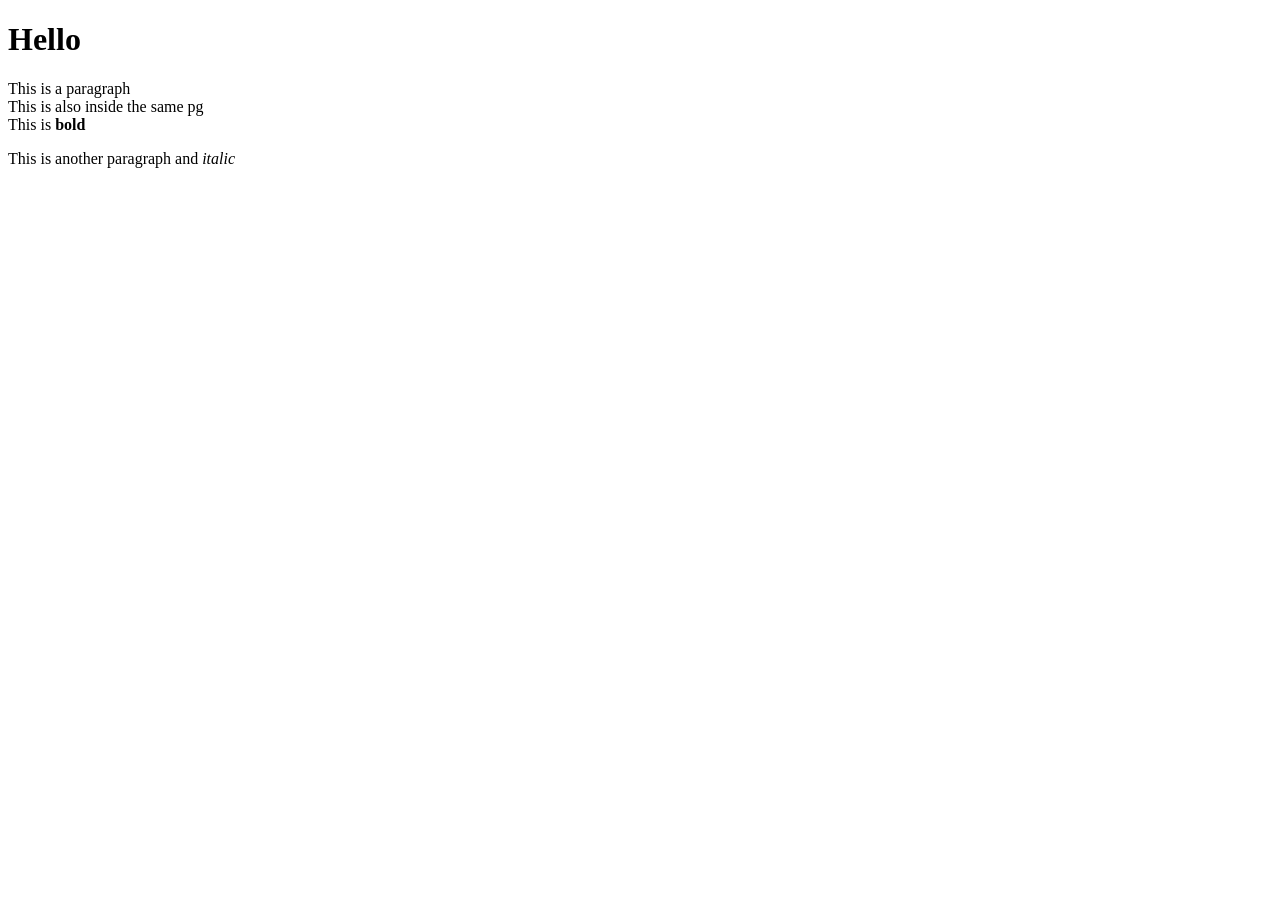
==== output.html @ 67bc88eb "add html output" ====
<!DOCTYPE html>
<html lang="en">
  <head>
    <meta charset="UTF-8">
    <meta name="viewport" content="width=device-width, initial-scale=1.0">
    <meta http-equiv="X-UA-Compatible" content="ie=edge">
    <title>HTML 5 Boilerplate</title>
    <link rel="stylesheet" href="style.css">
  </head>
  <body>

  <h1>Hello</h1>
  <p>
  This is a paragraph<br>  This is also inside the same pg<br>  This is <strong>bold</strong>
</p>
<p>
  This is another paragraph and <em>italic</em>
</p>
    <script src="index.js"></script>
  </body>
</html>
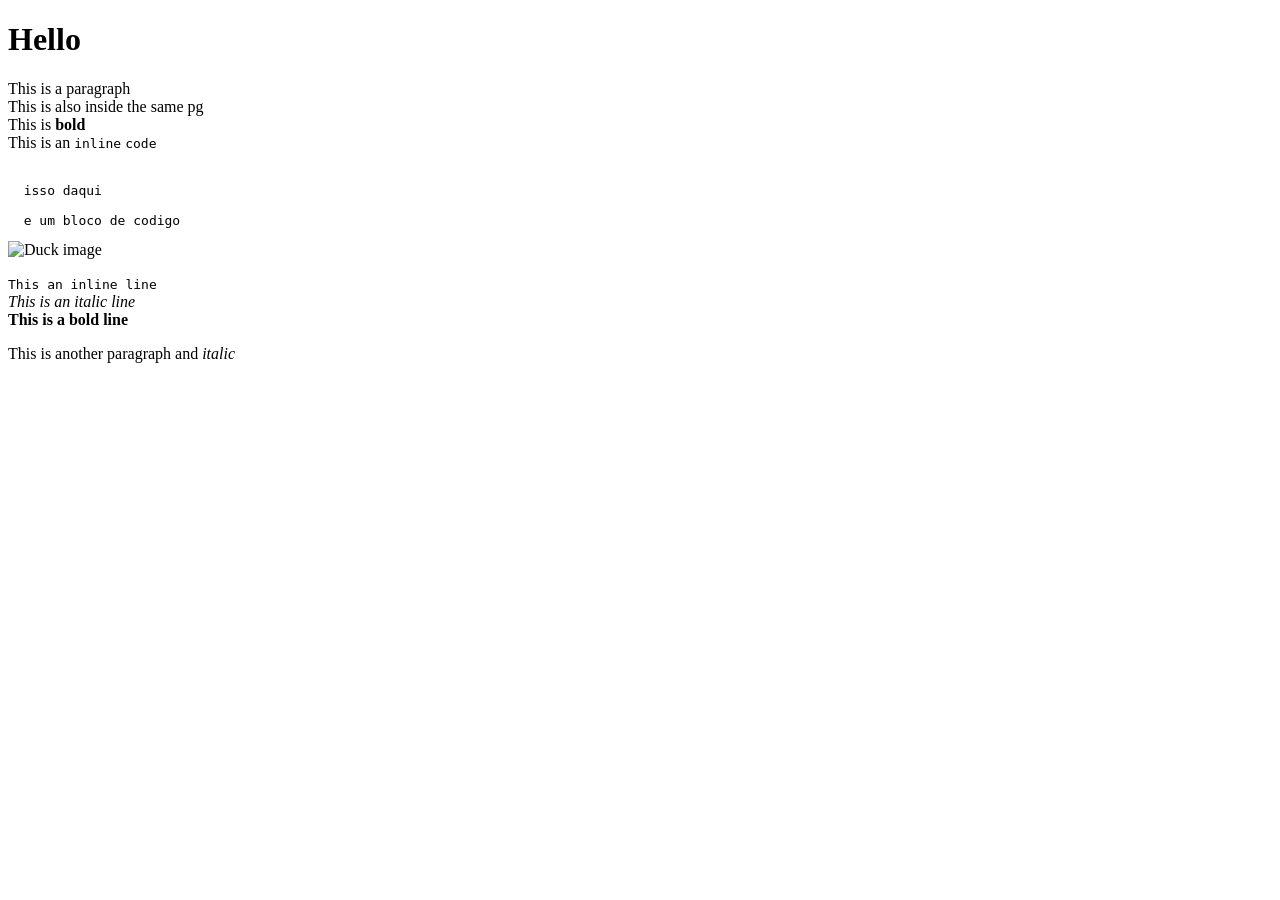
==== commit e40153bf: "add: img tag" ====
--- a/output.html
+++ b/output.html
@@ -5,17 +5,30 @@
     <meta name="viewport" content="width=device-width, initial-scale=1.0">
     <meta http-equiv="X-UA-Compatible" content="ie=edge">
     <title>HTML 5 Boilerplate</title>
+    <meta name="keywords" content="tag1, tag2">
     <link rel="stylesheet" href="style.css">
   </head>
   <body>
-
   <h1>Hello</h1>
   <p>
-  This is a paragraph<br>  This is also inside the same pg<br>  This is <strong>bold</strong>
-</p>
+  This is a paragraph<br>
+  This is also inside the same pg<br>
+  This is <strong>bold</strong><br>
+  This is an <code>inline</code> <code>code</code>
+  </p>
+<pre><code>
+  isso daqui<br>
+  e um bloco de codigo
+</code></pre>
+<img src="./duck.jpg" alt="Duck image" width="300px" height="300px">
+<p>
+  <code>This an inline line</code><br>
+  <em>This is an italic line</em><br>
+  <strong>This is a bold line</strong>
+  </p>
 <p>
   This is another paragraph and <em>italic</em>
-</p>
+  </p>
     <script src="index.js"></script>
   </body>
 </html>
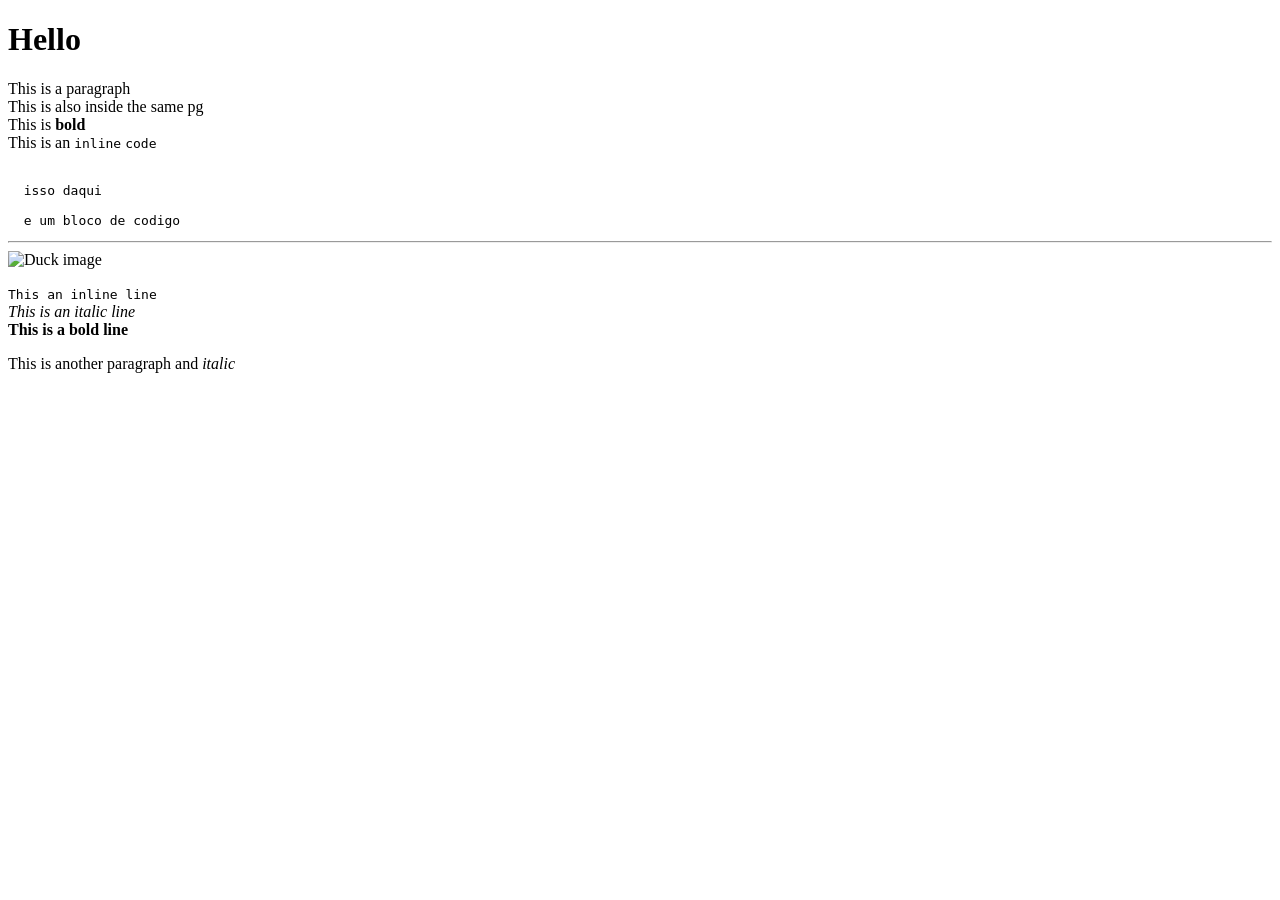
==== commit 6b5d8874: "add: simple divisor (<hr>)" ====
--- a/output.html
+++ b/output.html
@@ -20,6 +20,7 @@
   isso daqui<br>
   e um bloco de codigo
 </code></pre>
+<hr>
 <img src="./duck.jpg" alt="Duck image" width="300px" height="300px">
 <p>
   <code>This an inline line</code><br>
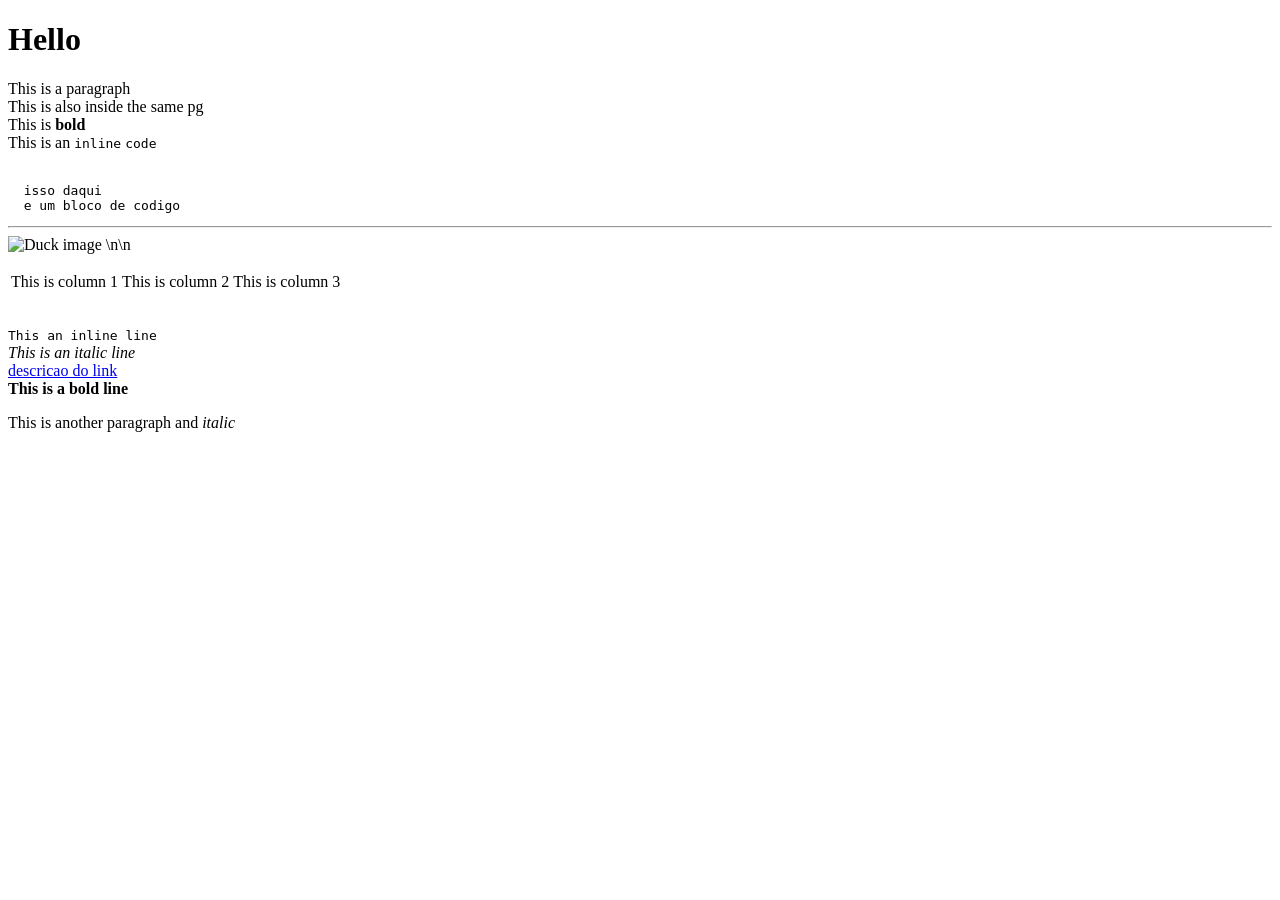
==== commit 2b5fff03: "add: link (limitation: cannot coexist with styled lines)" ====
--- a/output.html
+++ b/output.html
@@ -17,14 +17,26 @@
   This is an <code>inline</code> <code>code</code>
   </p>
 <pre><code>
-  isso daqui<br>
+  isso daqui
   e um bloco de codigo
 </code></pre>
 <hr>
 <img src="./duck.jpg" alt="Duck image" width="300px" height="300px">
+<table>
+<tr>
+<td><p>
+  This is column 1
+  </p></td>\n<td><p>
+  This is column 2
+  </p></td>\n<td><p>
+  This is column 3
+  </p></td>
+</tr>
+</table>
 <p>
   <code>This an inline line</code><br>
   <em>This is an italic line</em><br>
+  <a href="www.google.com">descricao do link</a><br>
   <strong>This is a bold line</strong>
   </p>
 <p>
